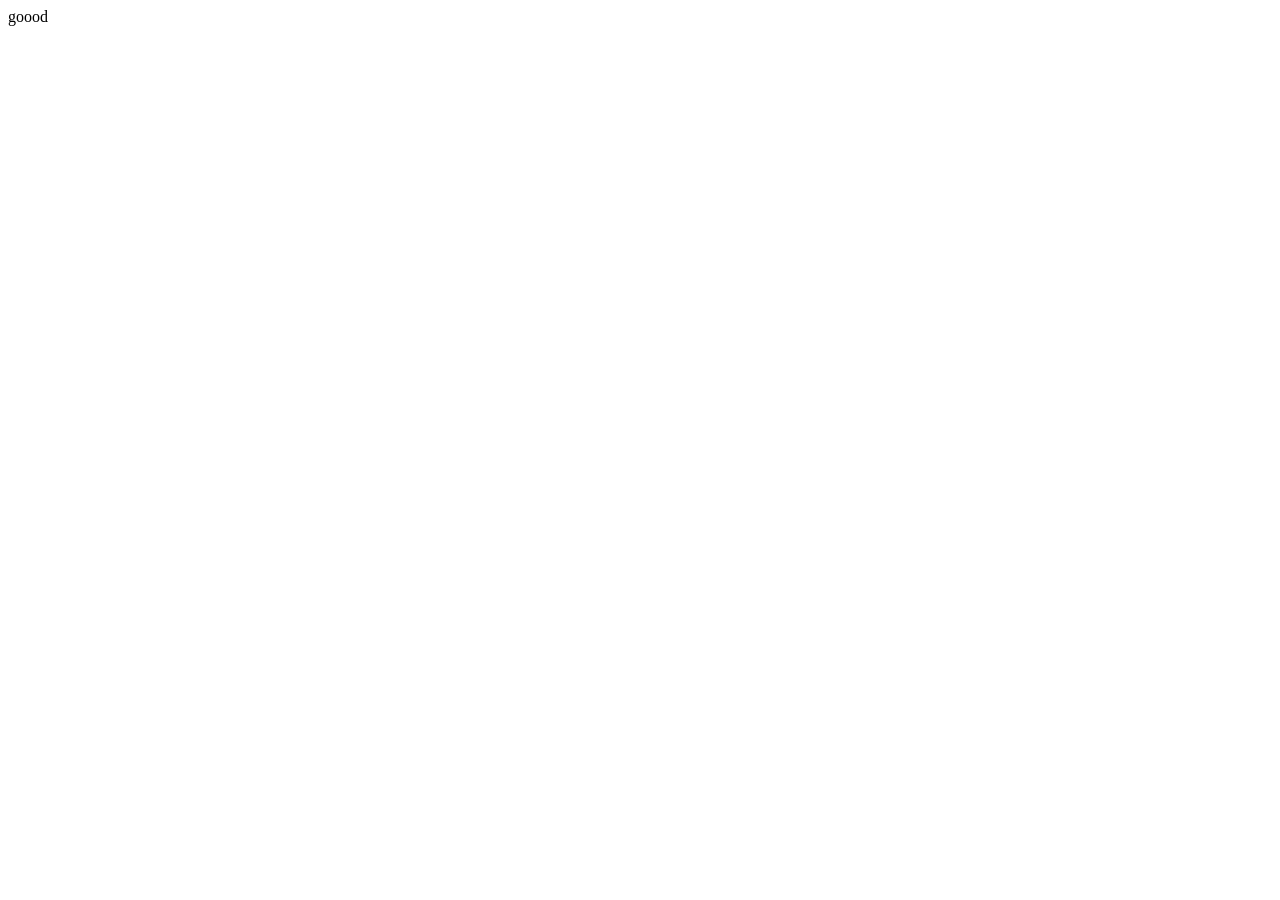
==== contact.html @ fc64f433 "contact us page" ====
<!DOCTYPE html>
<html lang="en">
<head>
    <meta charset="UTF-8">
    <meta name="viewport" content="width=device-width, initial-scale=1.0">
    <title>Document</title>
</head>
<body>
    goood
</body>
</html>
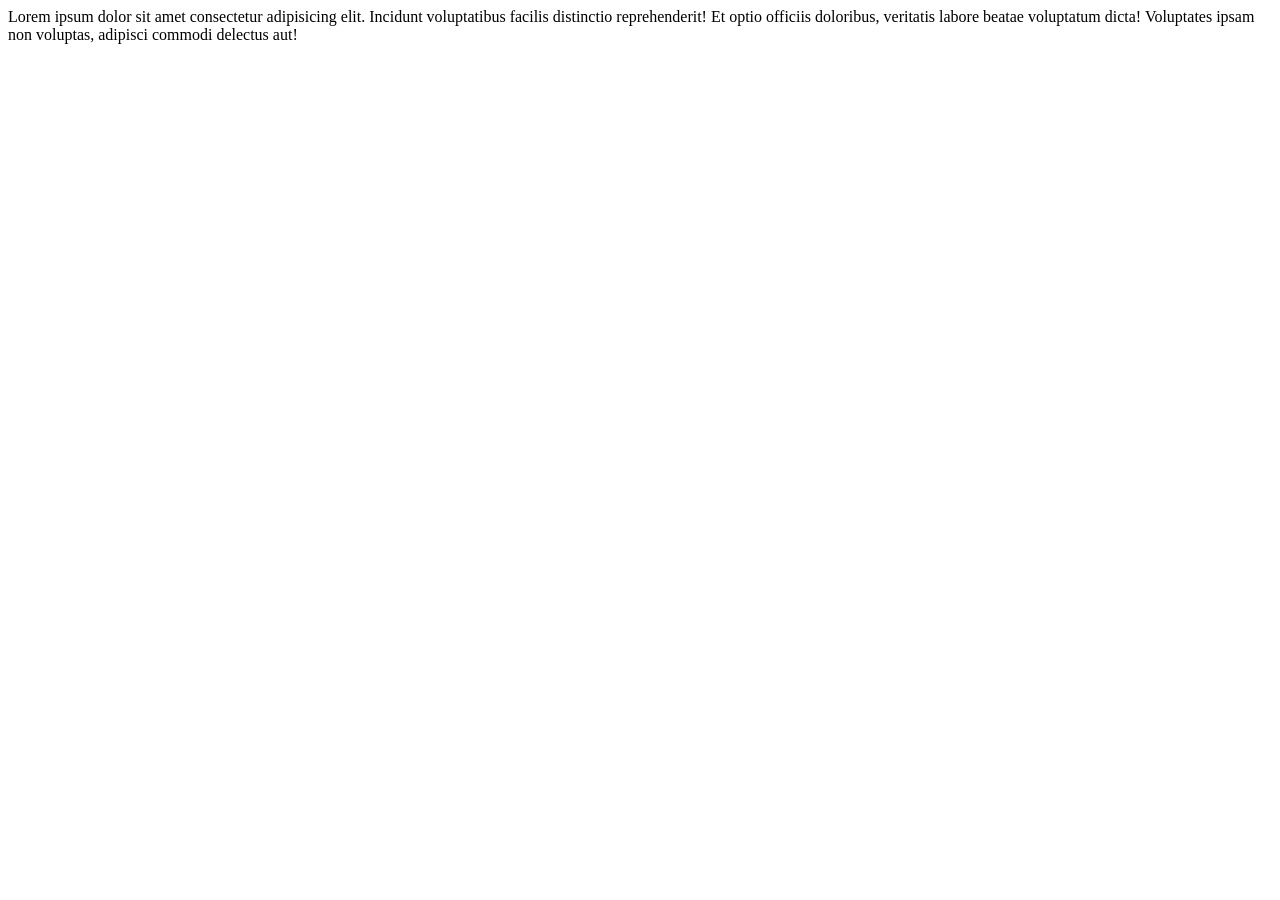
==== commit 04a8231f: "contact us page" ====
--- a/contact.html
+++ b/contact.html
@@ -3,9 +3,9 @@
 <head>
     <meta charset="UTF-8">
     <meta name="viewport" content="width=device-width, initial-scale=1.0">
-    <title>Document</title>
+    <title>contact</title>
 </head>
 <body>
-    goood
+    Lorem ipsum dolor sit amet consectetur adipisicing elit. Incidunt voluptatibus facilis distinctio reprehenderit! Et optio officiis doloribus, veritatis labore beatae voluptatum dicta! Voluptates ipsam non voluptas, adipisci commodi delectus aut!
 </body>
 </html>
